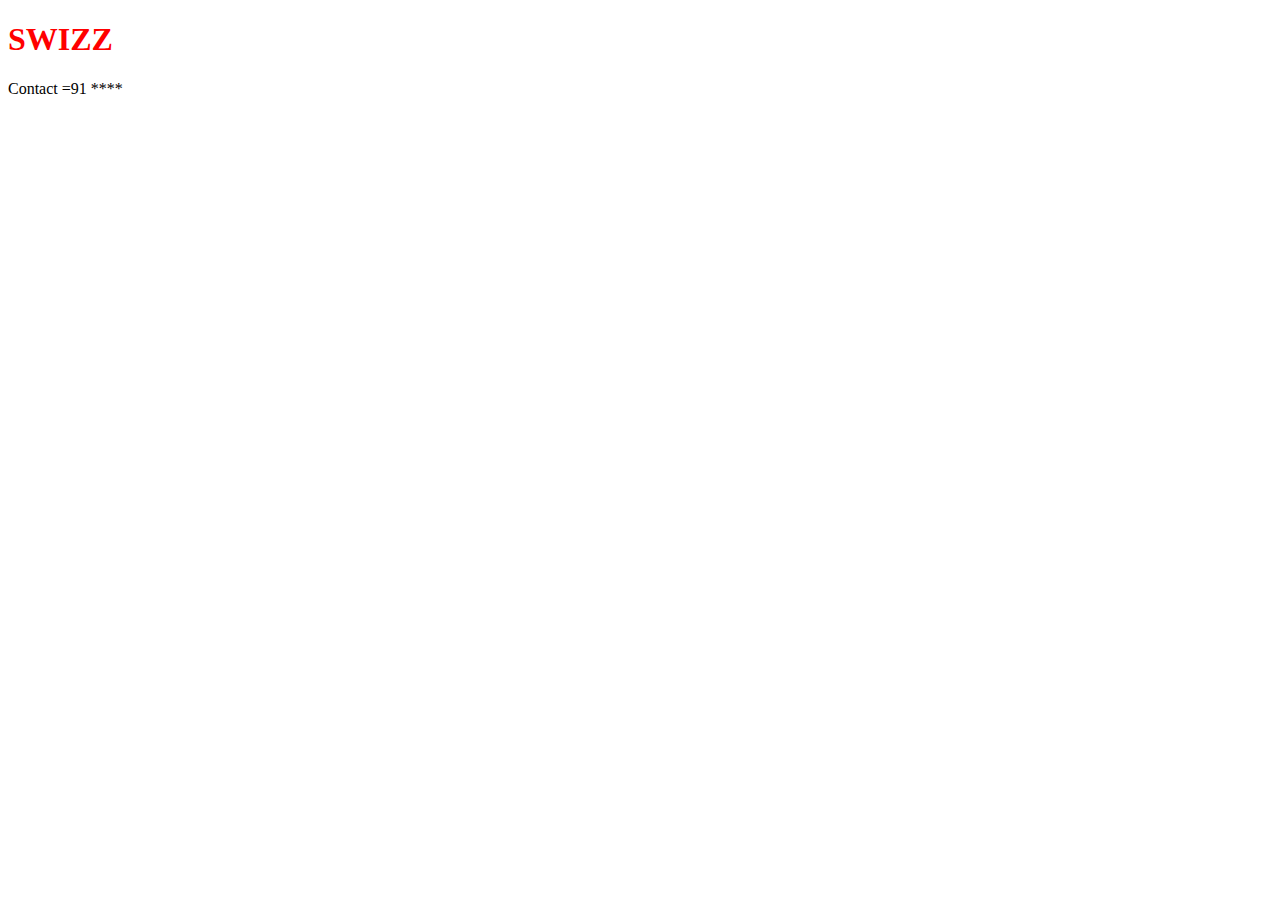
==== Test.html @ cd4aaf5c "c2::commit" ====
<!DOCTYPE html>
<html>
    <head>
        <meta name="keywords" conent="Geeks for Geeks, Courses"> <!-- This is used to get search the keywords from search engine like google-->
        <meta name="description" content=" Basic Html Page " ><!-- This is used for basic description of web page-->
        <meta http-equiv="refresh" content="10"> <!--This is used for auto refrsh of the page-->
        <meta charset="utf-8">
        <title>
            Test Html Program
        </title>
        <link rel="stylesheet" href="style.css"> <!-- We have dsigned a style.css file to chnage the background color to yellow and we are linking it-->
    </head>
    <body>
       <h1 style="color:red"> SWIZZ </h1> <!--This is my heading tag used to define the heading of the web page-->
       <!--- We have added style attribute to tage to color add style. We can add any attribute to a tag -->
        <p style="color:black">Contact =91 ****</p> <!--This is used to define the paragraph of the web page-->

       <!--- <script src="index.js"></script> -->
    
    </body>
</html>
---- style.css ----
body{
   
    background-image: url(https://images.pexels.com/photos/1026691/pexels-photo-1026691.jpeg?cs=srgb&dl=curry-delicious-food-delicious-indian-food-indian-cuisine-1026691.jpg&fm=jpg);
    background-size: 1500px;
}
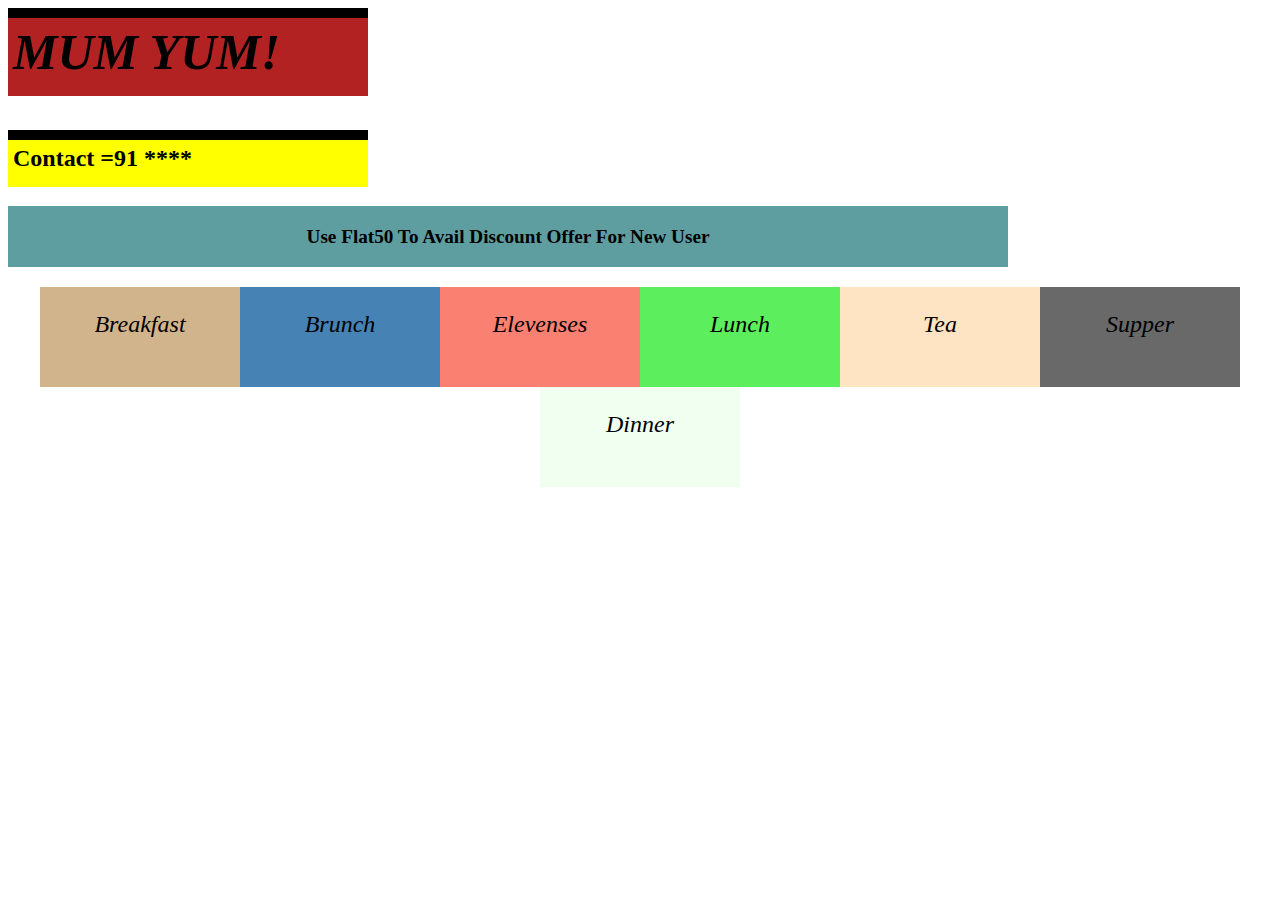
==== commit 7d439deb: "commit with css changes" ====
--- a/Test.html
+++ b/Test.html
@@ -3,7 +3,7 @@
     <head>
         <meta name="keywords" conent="Geeks for Geeks, Courses"> <!-- This is used to get search the keywords from search engine like google-->
         <meta name="description" content=" Basic Html Page " ><!-- This is used for basic description of web page-->
-        <meta http-equiv="refresh" content="10"> <!--This is used for auto refrsh of the page-->
+     <!--   <meta http-equiv="refresh" content="10"> This is used for auto refrsh of the page-->
         <meta charset="utf-8">
         <title>
             Test Html Program
@@ -11,9 +11,36 @@
         <link rel="stylesheet" href="style.css"> <!-- We have dsigned a style.css file to chnage the background color to yellow and we are linking it-->
     </head>
     <body>
-       <h1 style="color:red"> SWIZZ </h1> <!--This is my heading tag used to define the heading of the web page-->
-       <!--- We have added style attribute to tage to color add style. We can add any attribute to a tag -->
-        <p style="color:black">Contact =91 ****</p> <!--This is used to define the paragraph of the web page-->
+       <h1><i> MUM YUM!</i> </h1> <!--This is my heading tag used to define the heading of the web page-->
+        <h2 style="color:black">Contact =91 ****</h2> 
+        <div class="container" id="animation">
+            <p style="font-size: larger; text-align: center;" ><b> Use Flat50 To Avail Discount Offer For New User</b></p>
+        </div>
+
+        <div class="container" id="flex_for_meal_type"> 
+            <div class="items meal1">
+                <p style="font-size: x-large; text-align: center;"><i>Breakfast</i></p>
+            </div>
+            <div class="items meal2">
+                <p style="font-size: x-large; text-align: center;"><i>Brunch</i></p>
+            </div>
+            <div class="items meal3">
+                <p style="font-size: x-large; text-align: center;"><i>Elevenses</i></p>
+            </div>
+            <div class="items meal4">
+                <p style="font-size: x-large; text-align: center;"><i>Lunch</i></p>
+            </div>
+            <div class="items meal5">
+                <p style="font-size: x-large; text-align: center;"><i>Tea</i></p>
+            </div>
+            <div class="items meal6">
+                <p style="font-size: x-large; text-align: center;"><i>Supper</i></p>
+            </div>
+            <div class="items meal7">
+                <p style="font-size: x-large; text-align: center;"><i>Dinner</i></p>
+            </div>
+        </div>
+        <!--- We have added style attribute to tage to color add style. We can add any attribute to a tag -->
 
        <!--- <script src="index.js"></script> -->
     
--- a/style.css
+++ b/style.css
@@ -2,4 +2,74 @@
    
     background-image: url(https://images.pexels.com/photos/1026691/pexels-photo-1026691.jpeg?cs=srgb&dl=curry-delicious-food-delicious-indian-food-indian-cuisine-1026691.jpg&fm=jpg);
     background-size: 1500px;
+    overflow: auto;
+}
+h1{
+    color:black;
+    font-size: 50px;
+    background-color:firebrick;
+    width: 350px;
+    border-top: 10px solid black;
+    border-bottom: 10px solid firebrick;
+    padding: 05px;
+    margin-top: 0px;
+    text-align: left;
+}
+h2{
+    background-color: yellow;
+    width:350px;
+    border-top: 10px solid black;
+    border-bottom: 10px solid yellow;
+    padding: 05px;
+}
+#animation{
+    width: 1000px;
+    height: auto;
+    background-color: cadetblue;
+   position: absolute;
+    animation-name: move;
+    animation-duration: 15s;
+    animation-iteration-count: infinite;
+   animation-direction:initial  ;
+}
+@keyframes move{
+    from{left:5px}
+    to{left:1220px}
+
+}
+#flex_for_meal_type{
+   margin-top: 100px;
+    display:flex;
+    flex-wrap: wrap;
+    justify-content: center;
+}
+.items{
+    width:200px;
+    height:100px;
+    align-items: vertia;
+}
+.meal1{
+    background-color:tan;
+}
+.meal2{
+    background-color:steelblue;
+}
+.meal3{
+    background-color:salmon ;
+}
+.meal4{
+    background-color: rgb(92, 238, 92);
+}
+.meal5{
+    background-color:bisque;
+}
+.meal6{
+    background-color:dimgray;
+}
+.meal7{
+    background-color:honeydew;
+}
+.items:hover{
+    width: 150px;
+    height:200px;
 }